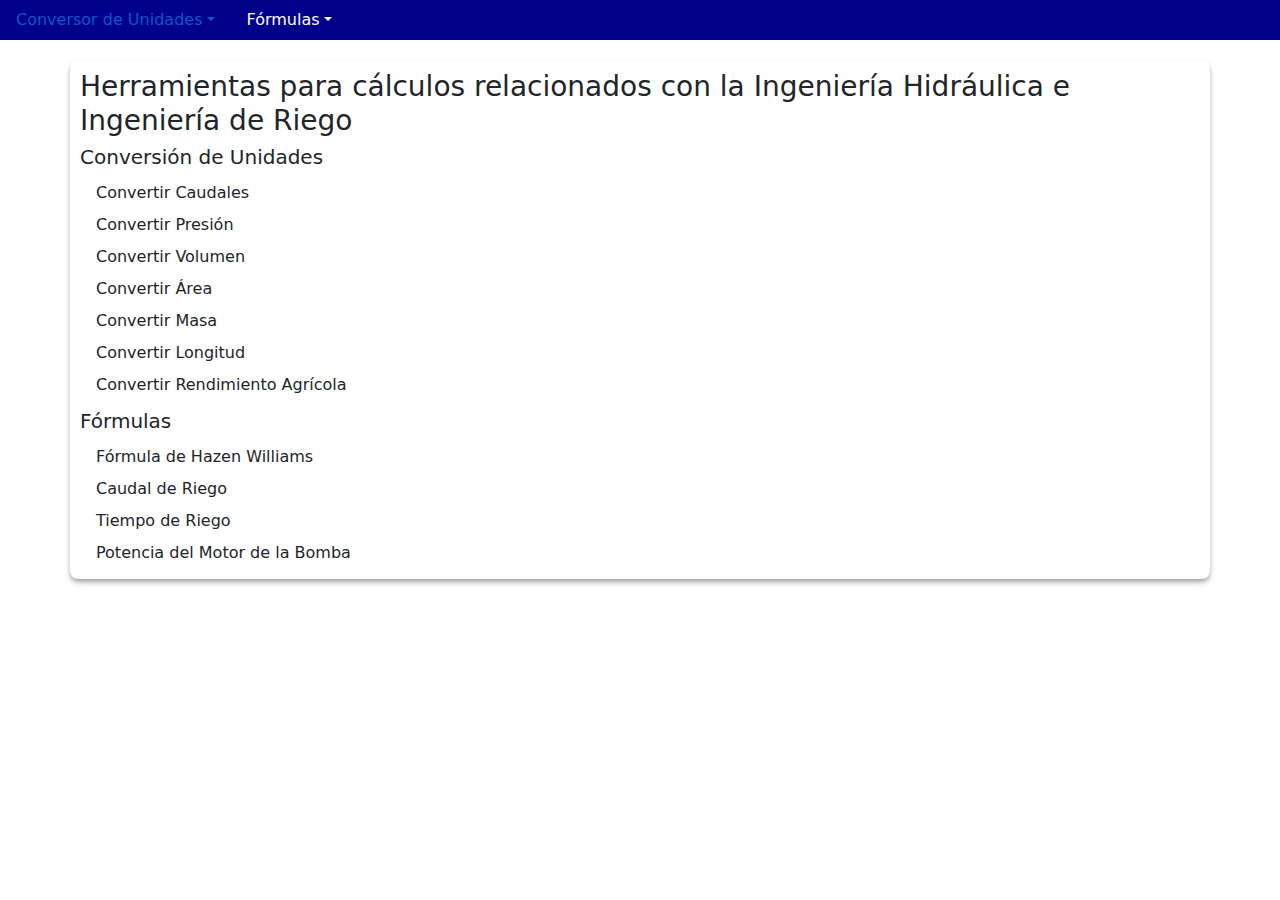
==== index.html @ 41317a25 "Update index.html" ====
<!DOCTYPE html>
<html lang="ES">

<head>
    <title>Herramientas Hidráulicas</title>
    <meta charset="utf-8" />
    <meta http-equiv="X-UA-Compatible" content="IE=edge" />
    <meta name="viewport" content="width=device-width,initial-scale=1" />

    <link rel="stylesheet" href="bootstrap-5.1.0-dist\css\bootstrap.min.css" />
    <link rel="stylesheet" href="style.css" />
</head>

<body>
    <header>

  <meta name="google-site-verification" content="wTWq-j3RTVCQdWiIxeiJTTJNE2PMSKpdc0-pyrTVhAQ" />      <ul class="navegación nav nav-item">
            <li class="nav-item dropdown">
                <a class="nav-link dropdown-toggle" data-bs-toggle="dropdown" href="#" role="button" aria-expanded="false">Conversor de Unidades</a
          >
          <ul class="dropdown-menu">
            <li>
              <a class="dropdown-item" href="conv_caudal.html"
                >Convertir Caudales</a
              >
            </li>
            <li>
              <a class="dropdown-item" href="conv_pres.html"
                >Convertir Presión</a
              >
            </li>
            <li>
              <a class="dropdown-item" href="conv_vol.html"
                >Convertir Volumen</a
              >
            </li>
            <li>
              <a class="dropdown-item" href="conv_area.html"
                >Convertir Área</a
              >
            </li>
            <li>
              <a class="dropdown-item" href="conv_masa.html"
                >Convertir Masa</a
              >
            </li>
            <li>
              <a class="dropdown-item" href="conv_long.html"
                >Convertir Longitud</a
              >
            </li>
            <li>
              <a class="dropdown-item" href="conv_rend.html"
                >Convertir Rendimiento Agrícola</a
              >
            </li>
           
        </ul>
        </li>
        <li class="nav-item dropdown">
            <a class="nav-link dropdown-toggle" data-bs-toggle="dropdown" href="#" role="button" aria-expanded="false">Fórmulas</a
          >
          <ul class="dropdown-menu">
            <li><a class="dropdown-item" href="hazen_williams.html">Fórmula de Hazen Williams</a></li>
        <li><a class="dropdown-item" href="caudal_riego.html">Caudal de Riego</a></li>
        <li><a class="dropdown-item" href="tiempo_riego.html">Tiempo de Riego</a></li>
        <li><a class="dropdown-item" href="potencia_motor.html">Potencia del Motor de la Bomba</a></li>
        
    </header>
 
    <div class="tag_conv container position-absolute start-50 translate-middle-x">
   <h3>Herramientas para cálculos relacionados con la Ingeniería Hidráulica e Ingeniería de Riego </h3>
   <h3> </h3>
   <h5>Conversión de Unidades</h5>
   
    <a class="dropdown-item" href="conv_caudal.html"
      >Convertir Caudales</a
    >
 
 
    <a class="dropdown-item" href="conv_pres.html"
      >Convertir Presión</a
    >
  

    <a class="dropdown-item" href="conv_vol.html"
      >Convertir Volumen</a
    >
 
 
    <a class="dropdown-item" href="conv_area.html"
      >Convertir Área</a
    >
 
    <a class="dropdown-item" href="conv_masa.html"
      >Convertir Masa</a
    >
  
    <a class="dropdown-item" href="conv_long.html"
      >Convertir Longitud</a
    >
  
    <a class="dropdown-item" href="conv_rend.html"
      >Convertir Rendimiento Agrícola</a
    >
    <h3> </h3>
    <h5>Fórmulas</h5>
    <a class="dropdown-item" href="hazen_williams.html">Fórmula de Hazen Williams</a>
<a class="dropdown-item" href="caudal_riego.html">Caudal de Riego</a>
    <a class="dropdown-item" href="tiempo_riego.html">Tiempo de Riego</a>
   <a class="dropdown-item" href="potencia_motor.html">Potencia del Motor de la Bomba</a>
   </div>




    <script src="script.js"></script>
    <script src="bootstrap-5.1.0-dist\js\jquery-3.6.0.min.js"></script>
    <script src="bootstrap-5.1.0-dist\js\popper.min.js"></script>
    <script src="bootstrap-5.1.0-dist\js\bootstrap.js"></script>
  </body>
</html>
---- style.css ----
.navegación {
    color: white;
    background-color: darkblue;
}

.nav-link {
    color: white;
}

.tag_conv {
    box-shadow: 0 4px 6px -1px rgba(0, 0, 0, 0.3), 0 2px 4px -1px rgba(0, 0, 0, 0.2);
    border-radius: 8px;
    padding: 10px;
    width: max-content;
    margin-top: 20px;
}

.texto_conversor {
    max-width: 60%;
}

.texto_HW {
    max-width: 100%;
}
.select_HW {
    width: 100px;
}
.nota{
    width: 300px;
    
}
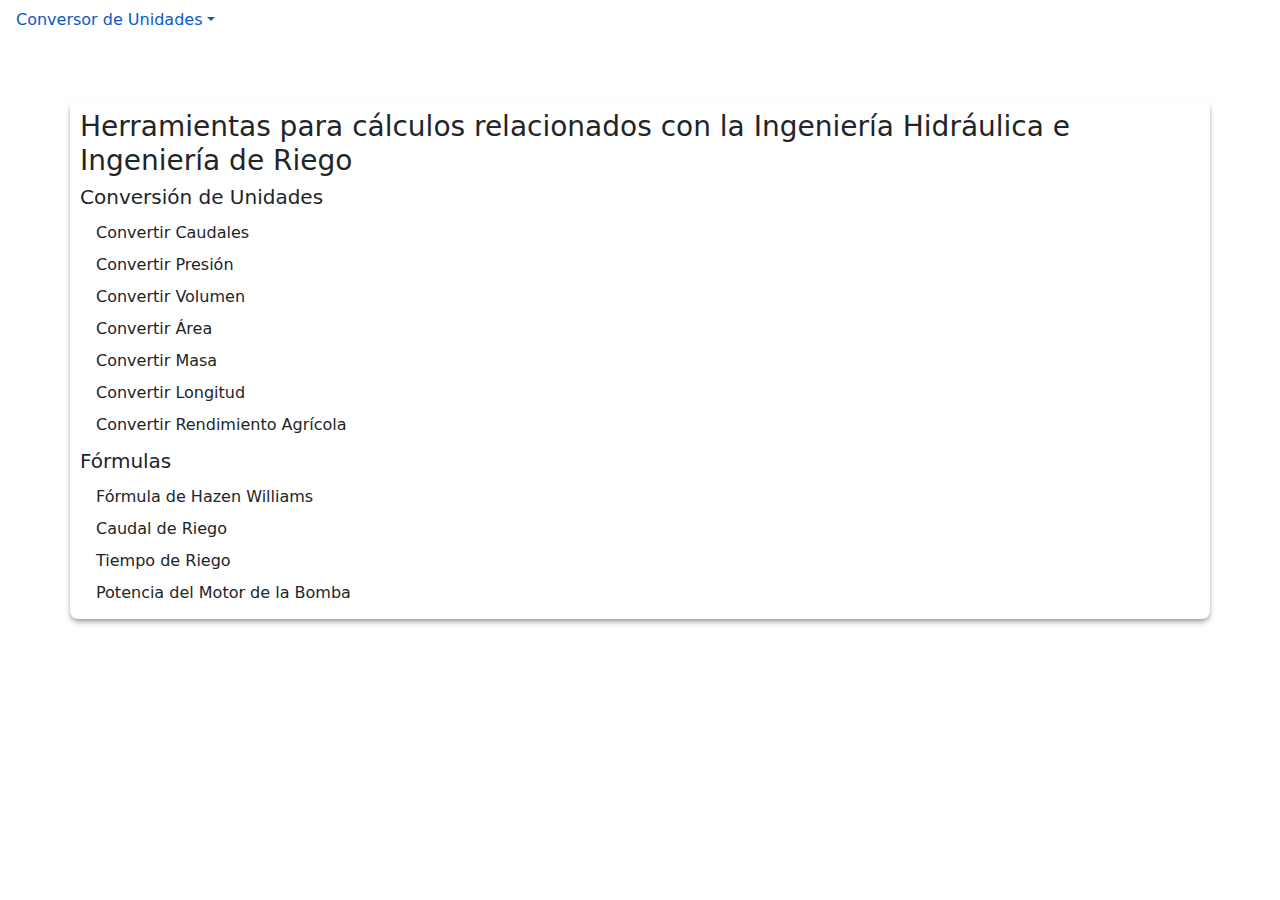
==== commit 9997fc9b: "Update index.html" ====
--- a/index.html
+++ b/index.html
@@ -9,12 +9,14 @@
 
     <link rel="stylesheet" href="bootstrap-5.1.0-dist\css\bootstrap.min.css" />
     <link rel="stylesheet" href="style.css" />
+<meta name="google-site-verification" content="wTWq-j3RTVCQdWiIxeiJTTJNE2PMSKpdc0-pyrTVhAQ" />
 </head>
 
 <body>
     <header>
 
-  <meta name="google-site-verification" content="wTWq-j3RTVCQdWiIxeiJTTJNE2PMSKpdc0-pyrTVhAQ" />      <ul class="navegación nav nav-item">
+
+        
             <li class="nav-item dropdown">
                 <a class="nav-link dropdown-toggle" data-bs-toggle="dropdown" href="#" role="button" aria-expanded="false">Conversor de Unidades</a
           >
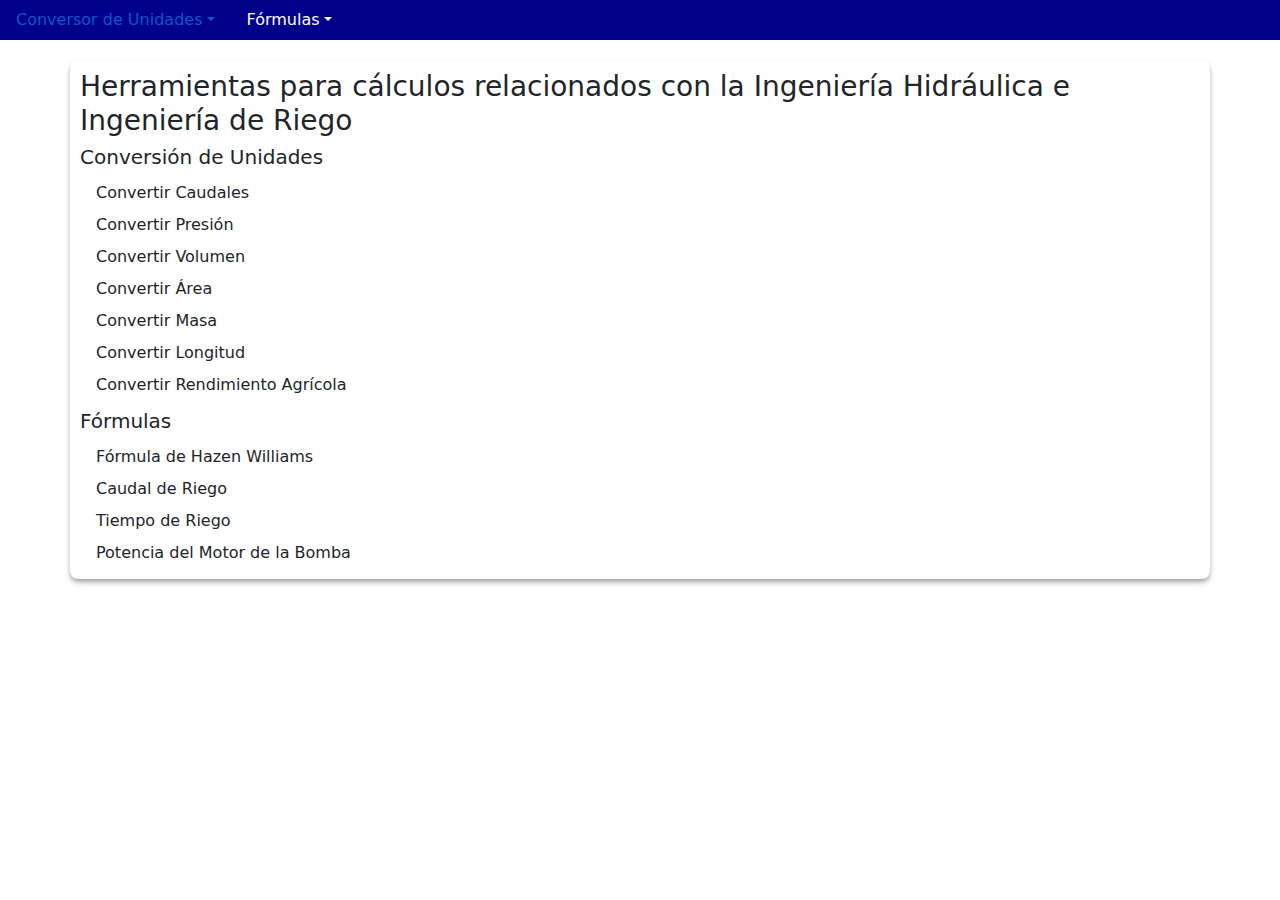
==== commit e764f6ca: "Update index.html" ====
--- a/index.html
+++ b/index.html
@@ -2,7 +2,7 @@
 <html lang="ES">
 
 <head>
-    <title>Herramientas Hidráulicas</title>
+   <title>Herramientas Hidráulicas</title>
     <meta charset="utf-8" />
     <meta http-equiv="X-UA-Compatible" content="IE=edge" />
     <meta name="viewport" content="width=device-width,initial-scale=1" />
@@ -13,10 +13,8 @@
 </head>
 
 <body>
-    <header>
-
-
-        
+     <header>
+        <ul class="navegación nav nav-item">
             <li class="nav-item dropdown">
                 <a class="nav-link dropdown-toggle" data-bs-toggle="dropdown" href="#" role="button" aria-expanded="false">Conversor de Unidades</a
           >
